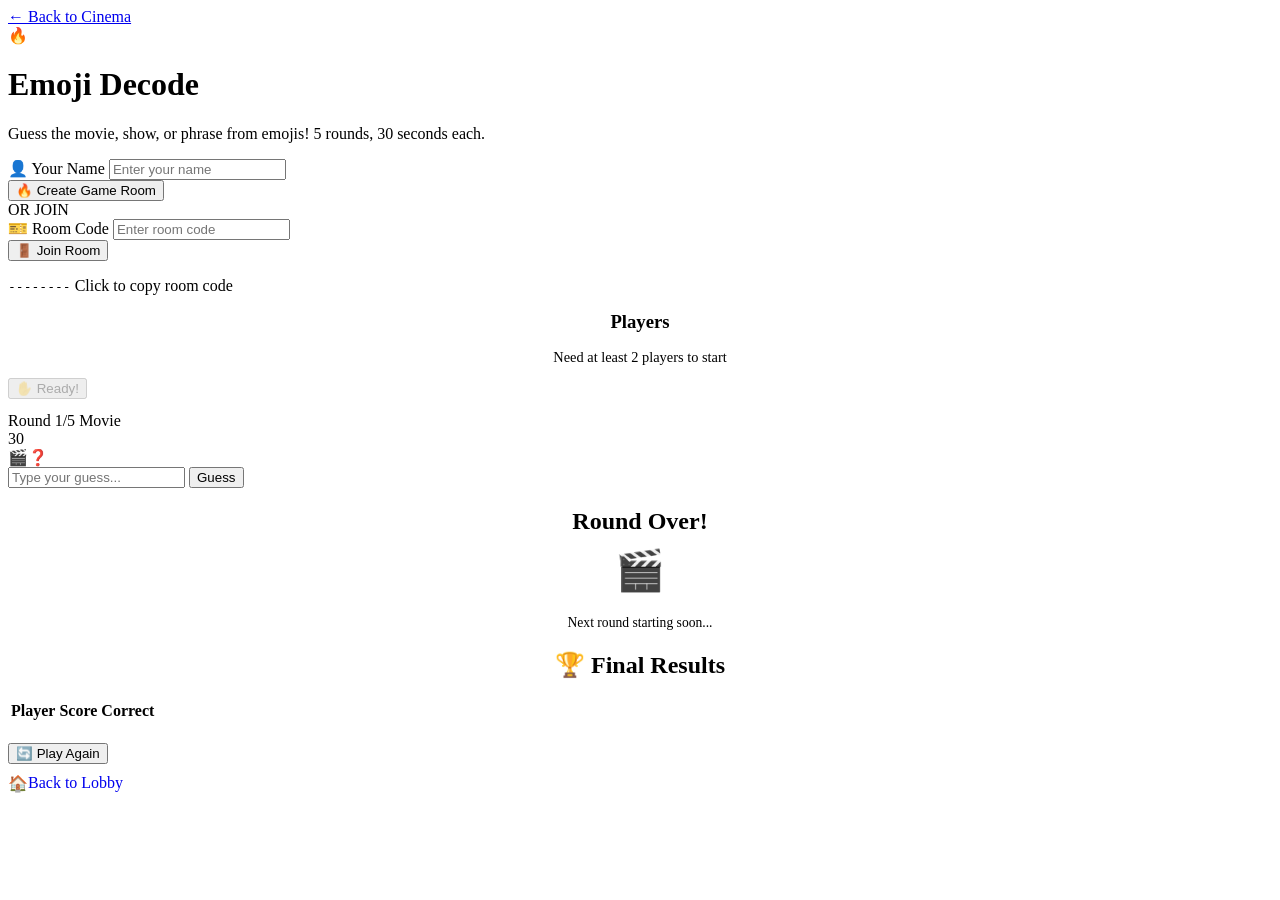
==== games-public/emoji-decode/index.html @ 3c2ff8d3 "feat: add modular mini-games system — Reaction Duel, Emoji Decode, Split or Steal Toggleable games m" ====
<!DOCTYPE html>
<html lang="en">
<head>
    <meta charset="UTF-8">
    <meta name="viewport" content="width=device-width, initial-scale=1.0">
    <title>🔥 Emoji Decode - Co-op Cinema Games</title>
    <link rel="stylesheet" href="/games/shared/game-base.css">
    <link rel="stylesheet" href="/games/emoji-decode/style.css">
</head>
<body>
<div class="theater-lights"></div>

<div class="game-container">
    <a href="/" class="back-link">← Back to Cinema</a>

    <div class="game-header">
        <div class="game-icon">🔥</div>
        <h1>Emoji Decode</h1>
        <p class="game-subtitle">Guess the movie, show, or phrase from emojis! 5 rounds, 30 seconds each.</p>
    </div>

    <!-- LOBBY SCREEN -->
    <div class="game-screen active" id="screenLobby">
        <div class="glass-card" style="margin-bottom:16px;">
            <div class="input-group">
                <label>👤 Your Name</label>
                <input type="text" id="playerName" placeholder="Enter your name">
            </div>
            <button class="btn btn-primary" onclick="onCreateRoom()">
                <span>🔥</span> Create Game Room
            </button>
            <div class="divider"><span>OR JOIN</span></div>
            <div class="input-group">
                <label>🎫 Room Code</label>
                <input type="text" id="roomInput" placeholder="Enter room code">
            </div>
            <button class="btn btn-secondary" onclick="onJoinRoom()">
                <span>🚪</span> Join Room
            </button>
        </div>
    </div>

    <!-- WAITING ROOM -->
    <div class="game-screen" id="screenWaiting">
        <div class="glass-card">
            <div class="room-code-box">
                <code id="displayCode" onclick="copyCode()">--------</code>
                <span class="copy-hint">Click to copy room code</span>
            </div>
            <h3 style="margin:16px 0 10px;text-align:center;color:var(--theater-amber);">Players</h3>
            <ul class="player-list" id="playerList"></ul>
            <p id="waitingHint" style="text-align:center;color:var(--text-secondary);margin:12px 0;font-size:0.9rem;">Need at least 2 players to start</p>
            <button class="btn btn-primary" id="btnReady" onclick="onReady()" disabled>
                <span>✋</span> Ready!
            </button>
            <p id="readyStatus" style="text-align:center;color:var(--text-secondary);margin-top:10px;font-size:0.85rem;"></p>
        </div>
    </div>

    <!-- GAME ROUND SCREEN -->
    <div class="game-screen" id="screenRound">
        <div class="glass-card">
            <div class="round-header">
                <span id="roundInfo" class="round-badge">Round 1/5</span>
                <span id="categoryBadge" class="category-badge">Movie</span>
            </div>
            <div class="timer-display" id="timer">30</div>
            <div class="emoji-display" id="emojiDisplay">🎬❓</div>
            <div id="hintBox" class="hint-box" style="display:none;">
                <span>💡</span> <span id="hintText"></span>
            </div>
            <div class="guess-area">
                <input type="text" id="guessInput" placeholder="Type your guess..." autocomplete="off">
                <button class="btn btn-primary" onclick="submitGuess()">Guess</button>
            </div>
            <div id="guessFeedback" class="guess-feedback"></div>
            <div id="guessLog" class="guess-log"></div>
        </div>
    </div>

    <!-- ROUND RESULTS -->
    <div class="game-screen" id="screenRoundResult">
        <div class="glass-card" style="text-align:center;">
            <h2 id="roundResultTitle" style="margin-bottom:12px;">Round Over!</h2>
            <div class="emoji-display" id="resultEmoji" style="font-size:2.5rem;margin-bottom:8px;">🎬</div>
            <p id="resultAnswer" style="font-size:1.3rem;color:var(--theater-gold);margin-bottom:16px;"></p>
            <div id="roundScores"></div>
            <p id="nextRoundHint" style="color:var(--text-secondary);margin-top:16px;font-size:0.85rem;">Next round starting soon...</p>
        </div>
    </div>

    <!-- FINAL SCOREBOARD -->
    <div class="game-screen" id="screenScoreboard">
        <div class="glass-card">
            <h2 style="text-align:center;margin-bottom:20px;">🏆 Final Results</h2>
            <table class="scoreboard" id="finalScoreboard">
                <thead><tr><th>Player</th><th>Score</th><th>Correct</th></tr></thead>
                <tbody id="scoreBody"></tbody>
            </table>
            <button class="btn btn-primary" style="margin-top:20px;" onclick="onPlayAgain()">
                <span>🔄</span> Play Again
            </button>
            <a href="/" class="btn btn-secondary" style="margin-top:10px;display:flex;text-decoration:none;">
                <span>🏠</span> Back to Lobby
            </a>
        </div>
    </div>
</div>

<script src="/games/shared/game-base.js"></script>
<script src="/games/emoji-decode/puzzles.js"></script>
<script src="/games/emoji-decode/game.js"></script>
</body>
</html>
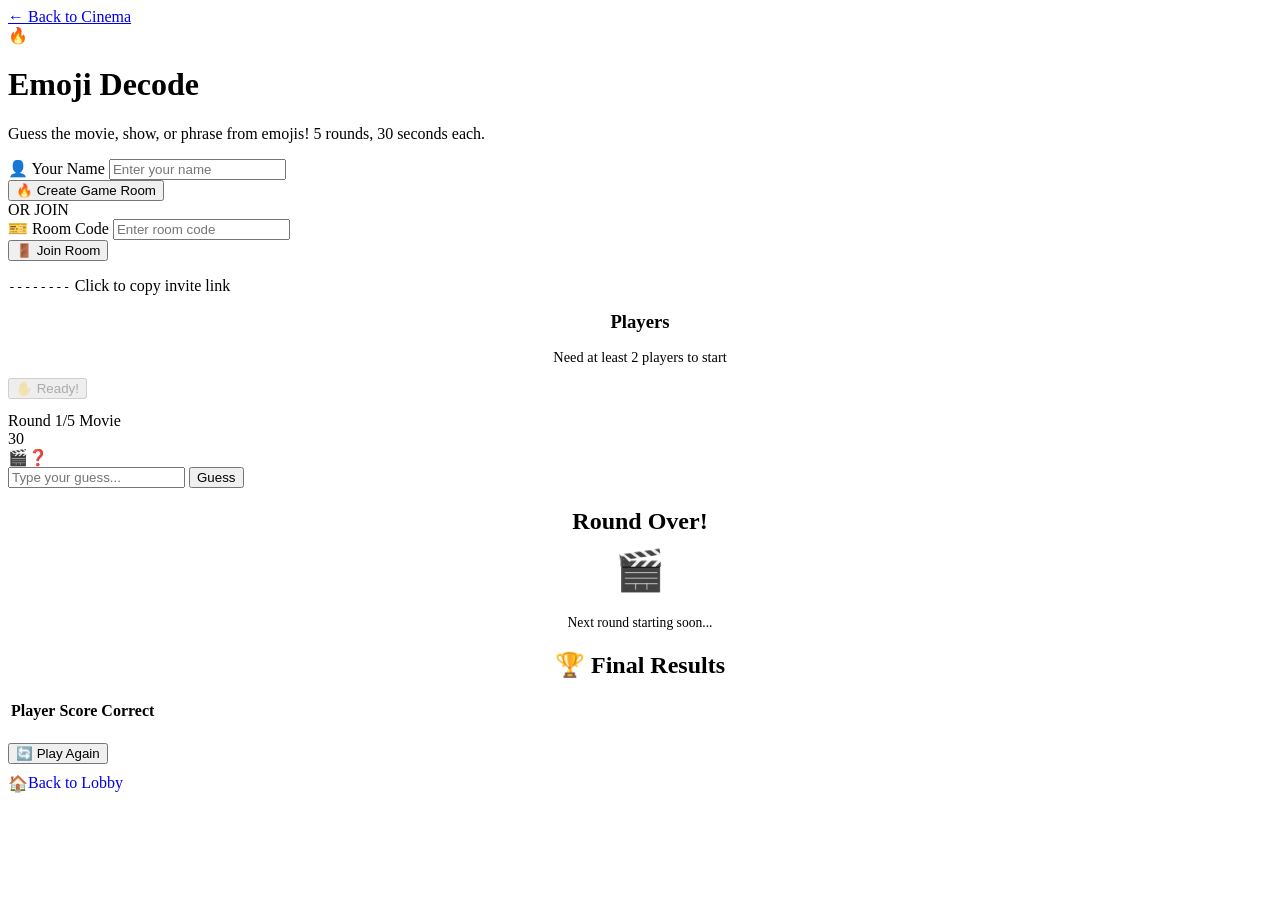
==== commit fd9f6345: "fix: no-cache static assets, asset versioning, game invite links - send Cache-Control: no-cache on c" ====
--- a/games-public/emoji-decode/index.html
+++ b/games-public/emoji-decode/index.html
@@ -45,7 +45,7 @@
         <div class="glass-card">
             <div class="room-code-box">
                 <code id="displayCode" onclick="copyCode()">--------</code>
-                <span class="copy-hint">Click to copy room code</span>
+                <span class="copy-hint">Click to copy invite link</span>
             </div>
             <h3 style="margin:16px 0 10px;text-align:center;color:var(--theater-amber);">Players</h3>
             <ul class="player-list" id="playerList"></ul>
